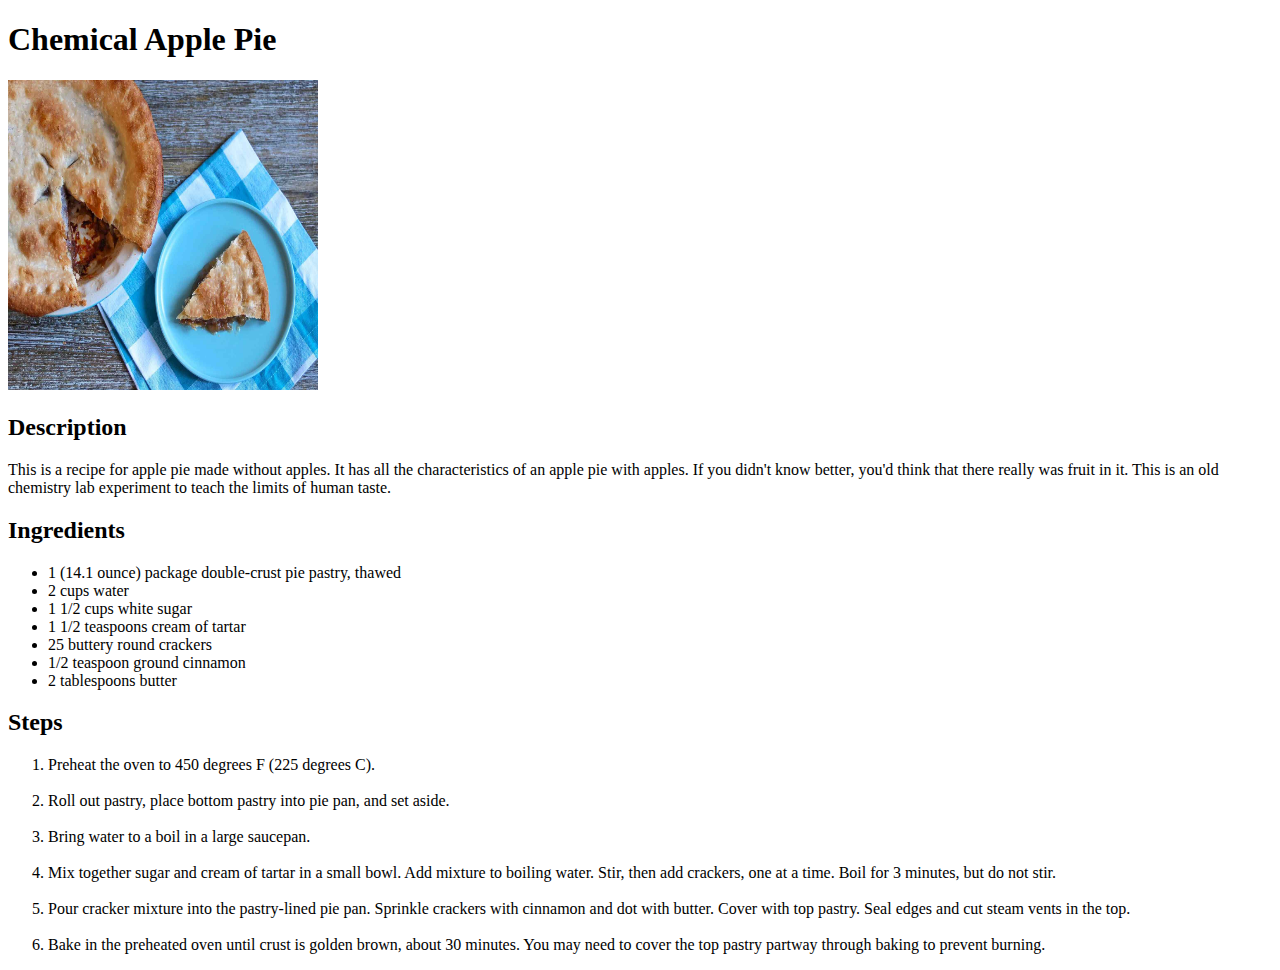
==== recipes/chemical-apple-pie.html @ fbd2c837 "Complete basic HTML project" ====
<!DOCTYPE html>
<html lang="en">
  <head>
    <meta charset="UTF-8">
    <meta name="viewport" content="width=device-width, initial-scale=1.0">
    <title>Odin Recipes</title>
  </head>
  
  <body>
    <h1>Chemical Apple Pie</h1>

    <img src="../images/chemical-apple-pie.jpg" alt="Imposter apple pie" width="310" height="310">

    <h2>Description</h2>
    <p>This is a recipe for apple pie made without apples. It has all the characteristics of an apple pie with apples. If you didn't know better, you'd think that there really was fruit in it. This is an old chemistry lab experiment to teach the limits of human taste.</p>

    <h2>Ingredients</h2>
    <ul>
      <li>1 (14.1 ounce) package double-crust pie pastry, thawed</li>
      <li>2 cups water</li>
      <li>1 1/2 cups white sugar</li>
      <li>1 1/2 teaspoons cream of tartar</li>
      <li>25 buttery round crackers</li>
      <li>1/2 teaspoon ground cinnamon</li>
      <li>2 tablespoons butter</li>
    </ul>

    <h2>Steps</h2>
    <ol>
      <li>Preheat the oven to 450 degrees F (225 degrees C).</li>
      <br>
      <li>Roll out pastry, place bottom pastry into pie pan, and set aside.</li>
      <br>
      <li>Bring water to a boil in a large saucepan.</li>
      <br>
      <li>Mix together sugar and cream of tartar in a small bowl. Add mixture to boiling water. Stir, then add crackers, one at a time. Boil for 3 minutes, but do not stir.</li>
      <br>
      <li>Pour cracker mixture into the pastry-lined pie pan. Sprinkle crackers with cinnamon and dot with butter. Cover with top pastry. Seal edges and cut steam vents in the top.</li>
      <br>
      <li>Bake in the preheated oven until crust is golden brown, about 30 minutes. You may need to cover the top pastry partway through baking to prevent burning.</li>
    </ol>
  </body>
</html>
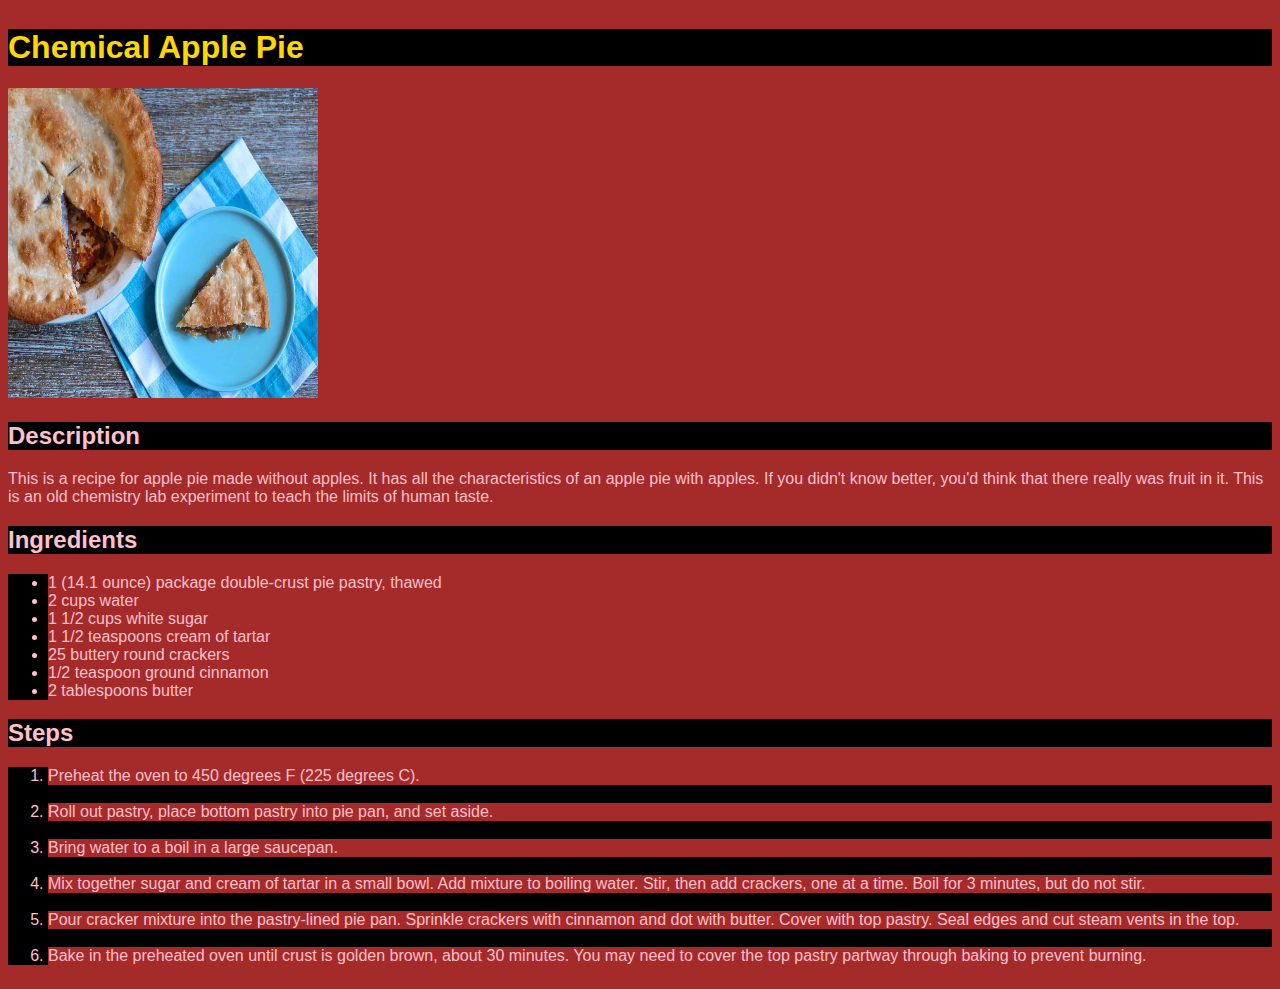
==== commit ddb7ca25: "Add basic CSS to project" ====
--- a/recipes/chemical-apple-pie.html
+++ b/recipes/chemical-apple-pie.html
@@ -4,6 +4,7 @@
     <meta charset="UTF-8">
     <meta name="viewport" content="width=device-width, initial-scale=1.0">
     <title>Odin Recipes</title>
+    <link rel="stylesheet" href="../style.css">
   </head>
   
   <body>
@@ -11,10 +12,10 @@
 
     <img src="../images/chemical-apple-pie.jpg" alt="Imposter apple pie" width="310" height="310">
 
-    <h2>Description</h2>
+    <h2 class="green">Description</h2>
     <p>This is a recipe for apple pie made without apples. It has all the characteristics of an apple pie with apples. If you didn't know better, you'd think that there really was fruit in it. This is an old chemistry lab experiment to teach the limits of human taste.</p>
 
-    <h2>Ingredients</h2>
+    <h2 class="green">Ingredients</h2>
     <ul>
       <li>1 (14.1 ounce) package double-crust pie pastry, thawed</li>
       <li>2 cups water</li>
@@ -25,7 +26,7 @@
       <li>2 tablespoons butter</li>
     </ul>
 
-    <h2>Steps</h2>
+    <h2 class="green">Steps</h2>
     <ol>
       <li>Preheat the oven to 450 degrees F (225 degrees C).</li>
       <br>
--- a/style.css
+++ b/style.css
@@ -0,0 +1,21 @@
+* {
+  color: pink;
+  background-color: brown;
+  font-family: 'Franklin Gothic Medium', 'Arial Narrow', Arial, sans-serif;
+  align-content: center;
+}
+
+h1, ul, ol {
+  color: gold;
+  background-color: black;
+}
+
+.green {
+  columns: green;
+  background-color: black;
+}
+
+#h3 {
+  columns: pink;
+  background-color: black;
+}
